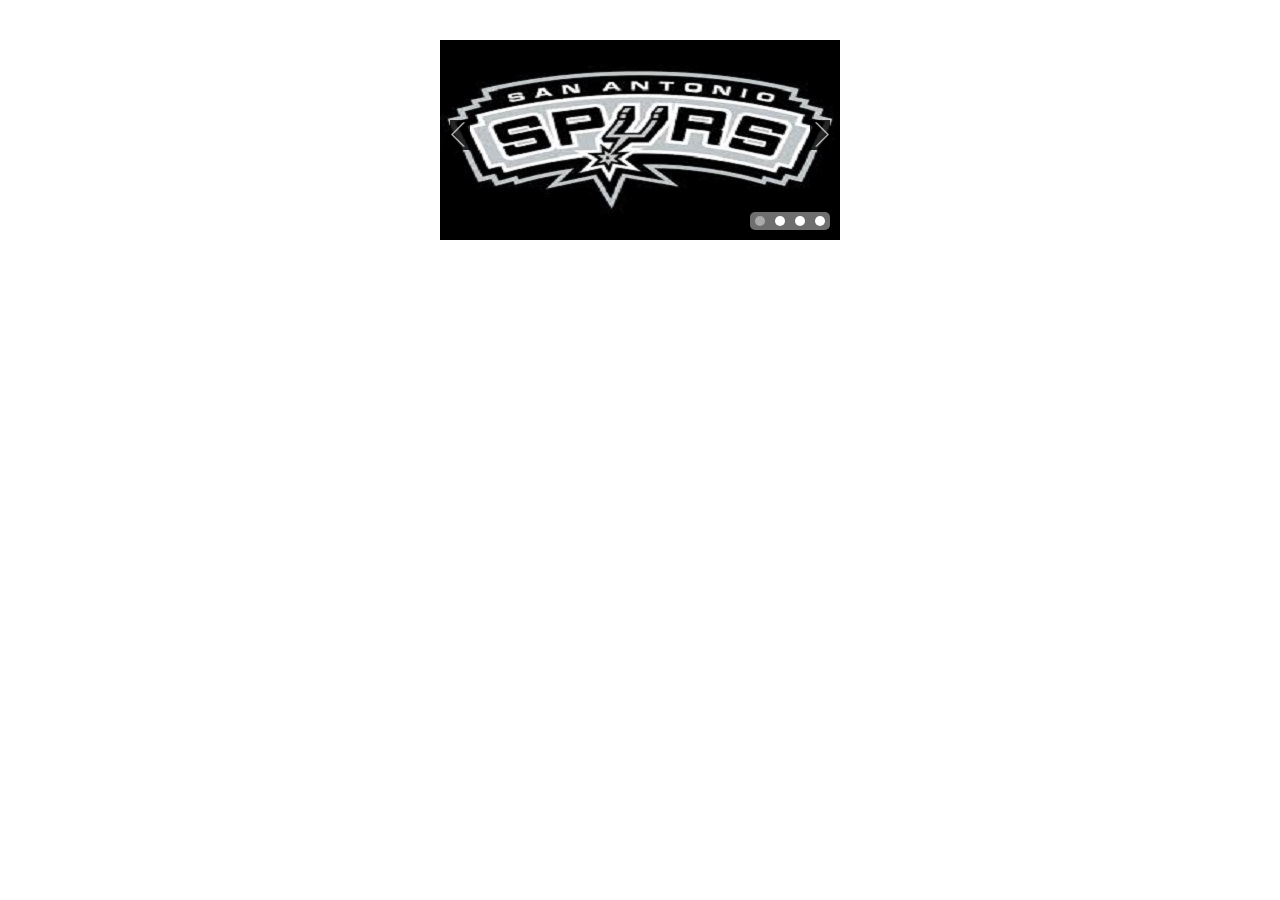
==== projects/Carousel/index.html @ 91b2fd46 "add project Carousel" ====
<!doctype html>
<html lang="en">
	<head>
		<meta charset="UTF-8">
		<title>Carousel轮播</title>
		<link rel="stylesheet" type="text/css" href="./styles/carousel.css">
	</head>
	<body>
		<div class="mod-carousel">
			<div class="buttons">
				<span class="prev"></span>
				<span class="next"></span>
			</div>


			<ul class="nav">
				<li><a href="javascript:void(0)" class="circle active"></a></li>
				<li><a href="javascript:void(0)" class="circle"></a></li>
				<li><a href="javascript:void(0)" class="circle"></a></li>
				<li><a href="javascript:void(0)" class="circle"></a></li>
			</ul>

			<div class="content">
				<ul>
					<li data-idx=0>
						<img src="./images/spurs/spurs1.jpg" alt="Slide-0">
					</li>
					<li data-idx=1>
						<img src="./images/spurs/gdp1.jpg" alt="Slide-1">
					</li>
					<li data-idx=2>
						<img src="./images/spurs/gdp2.jpg" alt="Slide-2">
					</li>
					<li data-idx=3>
						<img src="./images/spurs/td1.png" alt="Slide-3">
					</li>
				</ul>
			</div>
		</div>
		
		<script type="text/javascript" src="./js/jquery-1.11.3.min.js"></script>
		<script type="text/javascript" src="./js/carousel.js"></script>
	</body>
</html>
---- projects/Carousel/styles/carousel.css ----
.mod-carousel {
	position: relative;
	width: 400px;
	margin: 40px auto;
}
.mod-carousel ul,.mod-carousel li{
	margin:0;
	padding:0;
	list-style:none;
}
.mod-carousel .content{
	position: relative;
	width: 400px;
	height:200px;
	overflow: hidden;
}
.mod-carousel .content ul{
	position: absolute;
	left: 0;
	z-index: :1;
	width:1600px;
}
.mod-carousel .content li{
	float: left;
}
.mod-carousel .content img {
	width: 400px;
	height:200px;
}

.mod-carousel .nav{
	position: absolute;
	z-index: 100;
	right: 10px;
	bottom: 10px;
	background-color: rgba(220,220,220,0.5);
	border-radius: 5px;
}
.mod-carousel .nav li {
	float:left;
}
.mod-carousel .nav .circle{
	display: block;
	width:10px;
	height:10px;
	border-radius: 5px;
    background-color: #fff;
    margin: 4px 5px;
}
.mod-carousel .nav .circle.active{
	background-color: #aaa;
}
.mod-carousel .buttons span{
	position: absolute;
	z-index: 100;
	top:80px;
	display:block;
	width:20px;
	height: 30px;
	background-image: url(../images/arrow.png);
	background-color: rgba(0,0,0,0.8);
	cursor:pointer;
}
.mod-carousel .buttons span.prev{
	left:10px;
	background-position:0 0;
}
.mod-carousel .buttons span.next{
	right:10px;
	background-position: -30px;
}
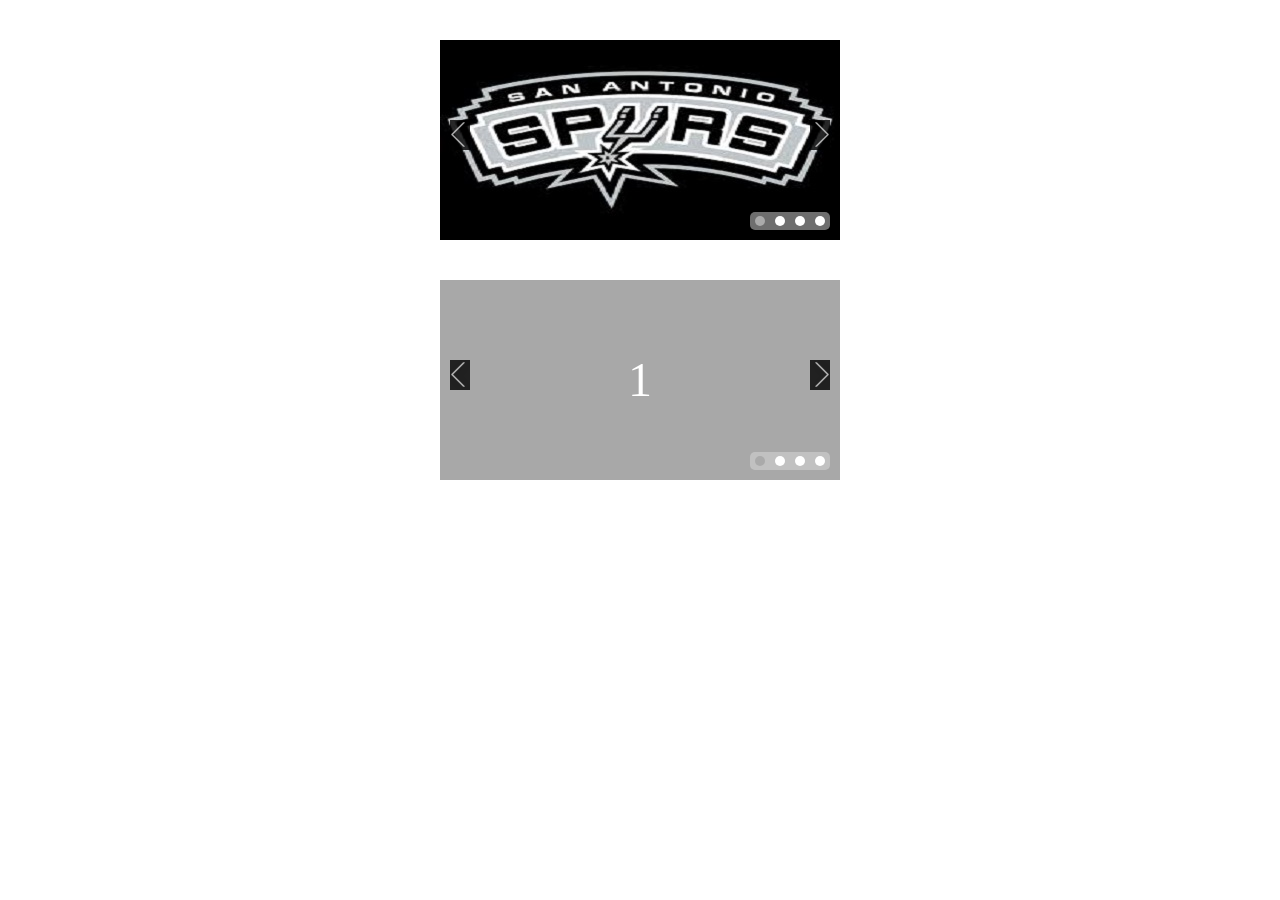
==== commit ce7e4849: "Modularization Carousel" ====
--- a/projects/Carousel/index.html
+++ b/projects/Carousel/index.html
@@ -37,7 +37,37 @@
 				</ul>
 			</div>
 		</div>
-		
+		<div class="mod-carousel">
+			<div class="buttons">
+				<span class="prev"></span>
+				<span class="next"></span>
+			</div>
+
+
+			<ul class="nav">
+				<li><a href="javascript:void(0)" class="circle active"></a></li>
+				<li><a href="javascript:void(0)" class="circle"></a></li>
+				<li><a href="javascript:void(0)" class="circle"></a></li>
+				<li><a href="javascript:void(0)" class="circle"></a></li>
+			</ul>
+
+			<div class="content">
+				<ul>
+					<li data-idx=0>
+						<span>1</span>
+					</li>
+					<li data-idx=1>
+						<span>2</span>
+					</li>
+					<li data-idx=2>
+						<span>3</span>
+					</li>
+					<li data-idx=3>
+						<span>4</span>
+					</li>
+				</ul>
+			</div>
+		</div>
 		<script type="text/javascript" src="./js/jquery-1.11.3.min.js"></script>
 		<script type="text/javascript" src="./js/carousel.js"></script>
 	</body>
--- a/projects/Carousel/styles/carousel.css
+++ b/projects/Carousel/styles/carousel.css
@@ -24,6 +24,17 @@
 	float: left;
 }
 .mod-carousel .content img {
+	width: 400px;
+	height:200px;
+}
+
+.mod-carousel .content span {
+	display: inline-block;
+	background-color: #a8a8a8;
+	color: #FFF;
+	font-size: 48px;
+	text-align: center;
+	line-height: 200px;
 	width: 400px;
 	height:200px;
 }
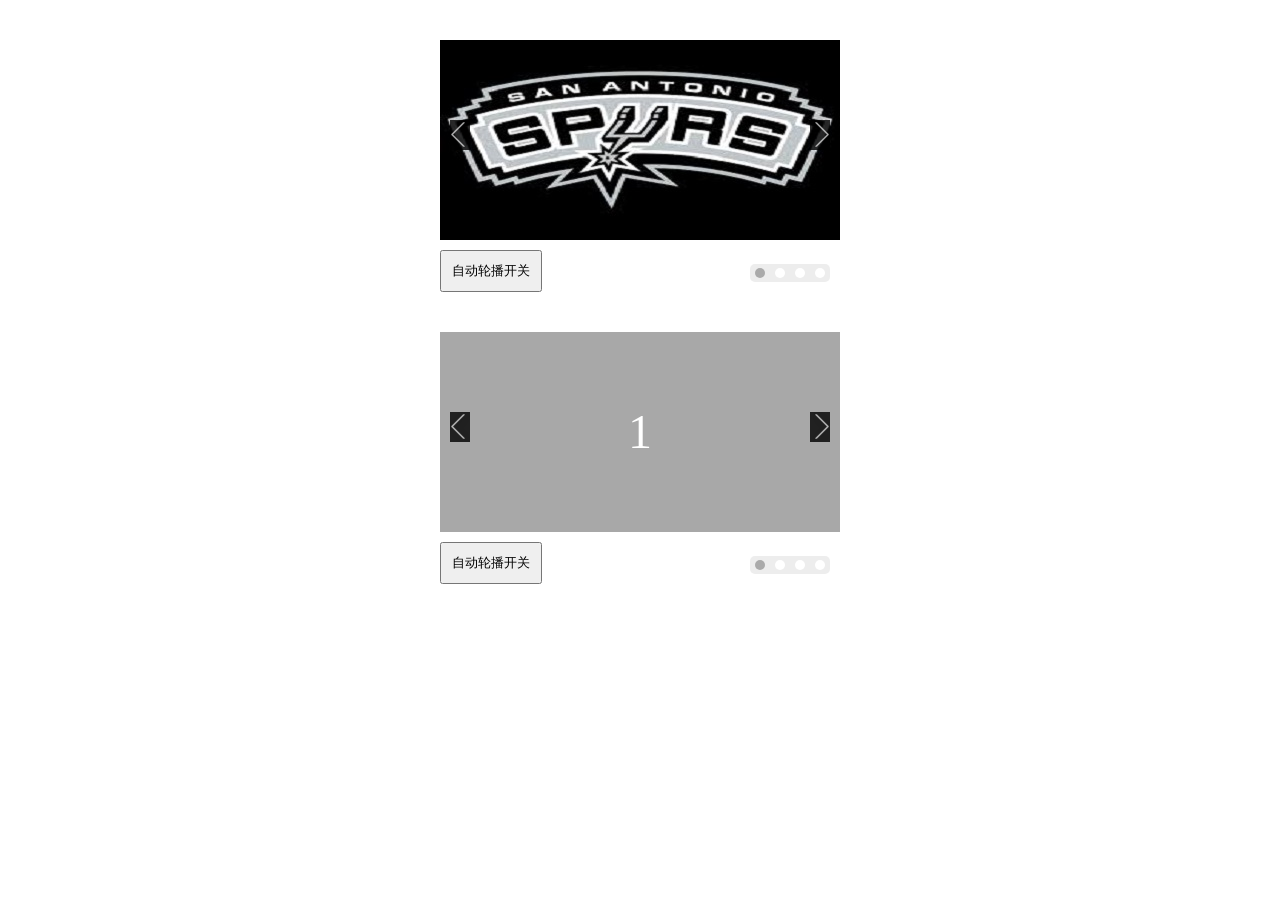
==== commit 42bc443d: "add switch to autoPlay" ====
--- a/projects/Carousel/index.html
+++ b/projects/Carousel/index.html
@@ -36,6 +36,9 @@
 					</li>
 				</ul>
 			</div>
+			<div class="autoPlaySwitch">
+				<button>自动轮播开关</button>
+			</div>
 		</div>
 		<div class="mod-carousel">
 			<div class="buttons">
@@ -67,6 +70,9 @@
 					</li>
 				</ul>
 			</div>
+			<div class="autoPlaySwitch">
+				<button>自动轮播开关</button>
+			</div>
 		</div>
 		<script type="text/javascript" src="./js/jquery-1.11.3.min.js"></script>
 		<script type="text/javascript" src="./js/carousel.js"></script>
--- a/projects/Carousel/styles/carousel.css
+++ b/projects/Carousel/styles/carousel.css
@@ -39,6 +39,10 @@
 	height:200px;
 }
 
+.mod-carousel .autoPlaySwitch button {
+	padding:10px;
+	margin-top: 10px;
+}
 .mod-carousel .nav{
 	position: absolute;
 	z-index: 100;
